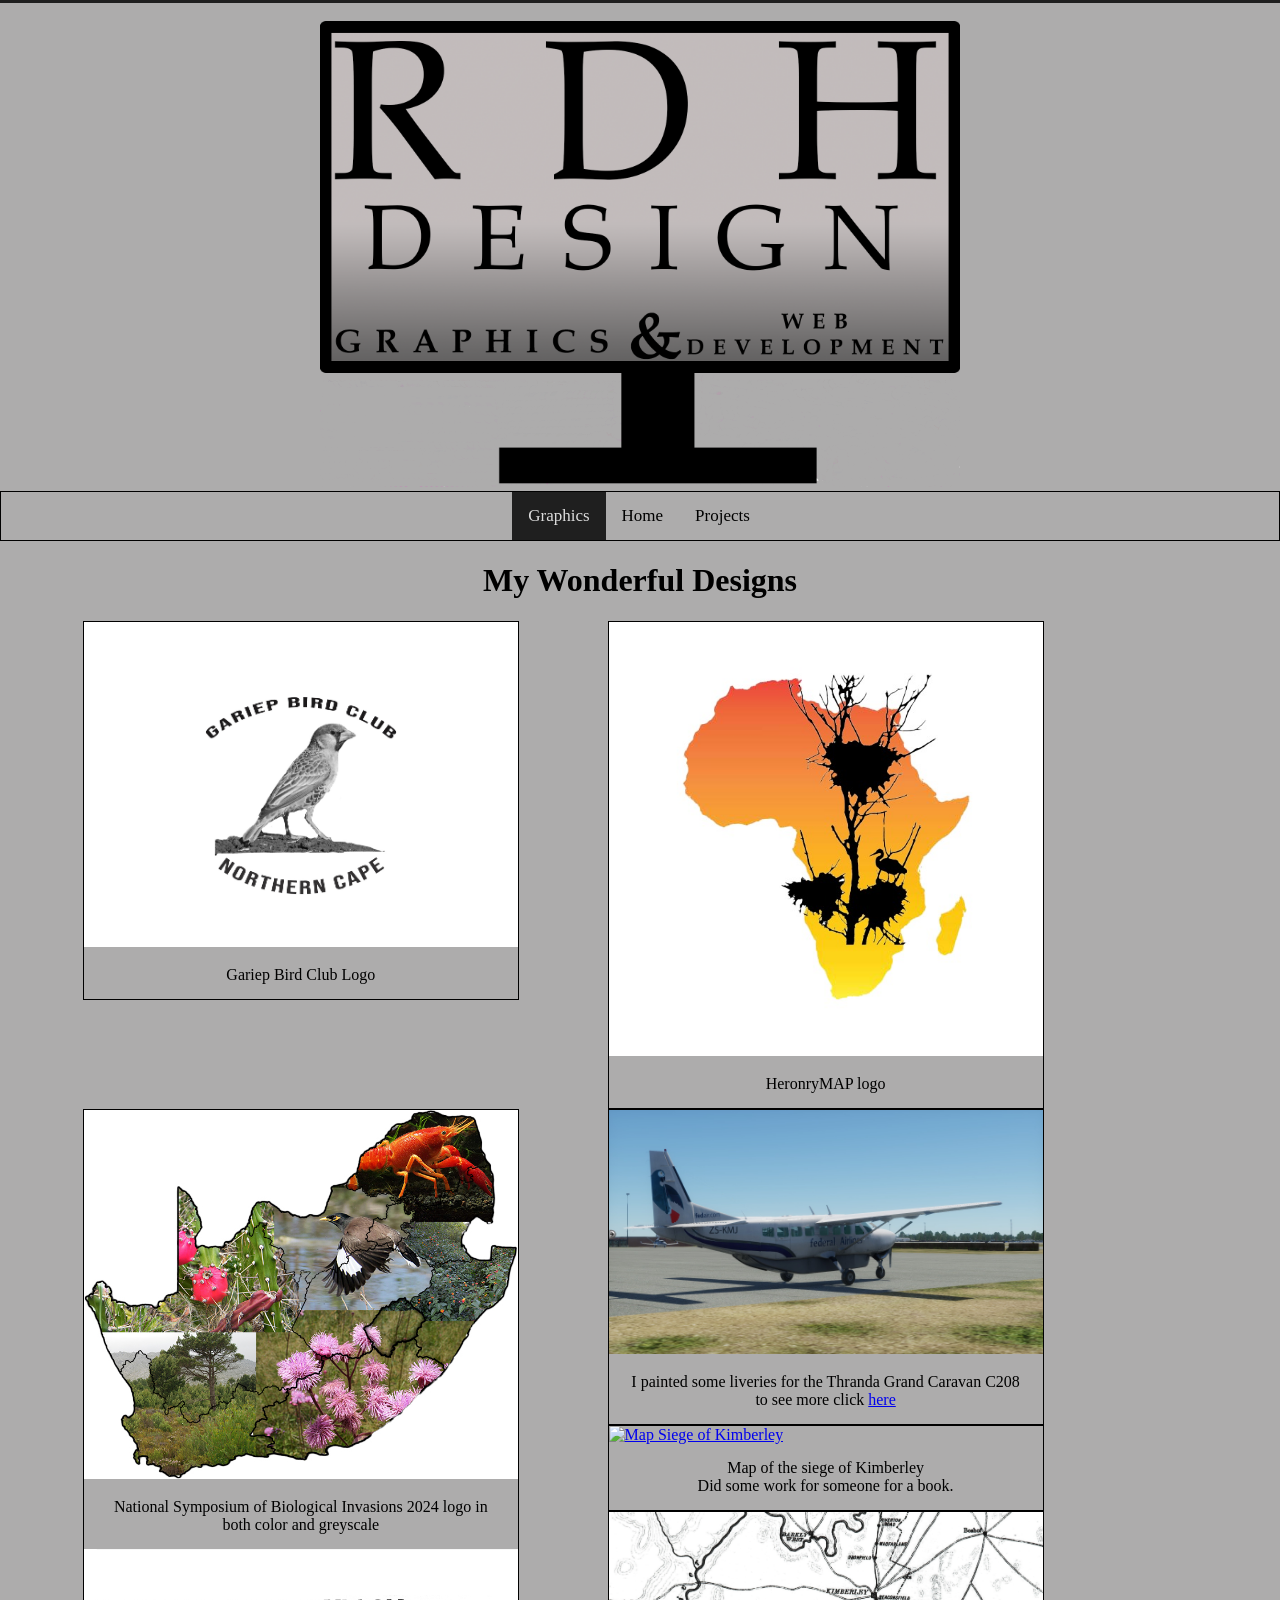
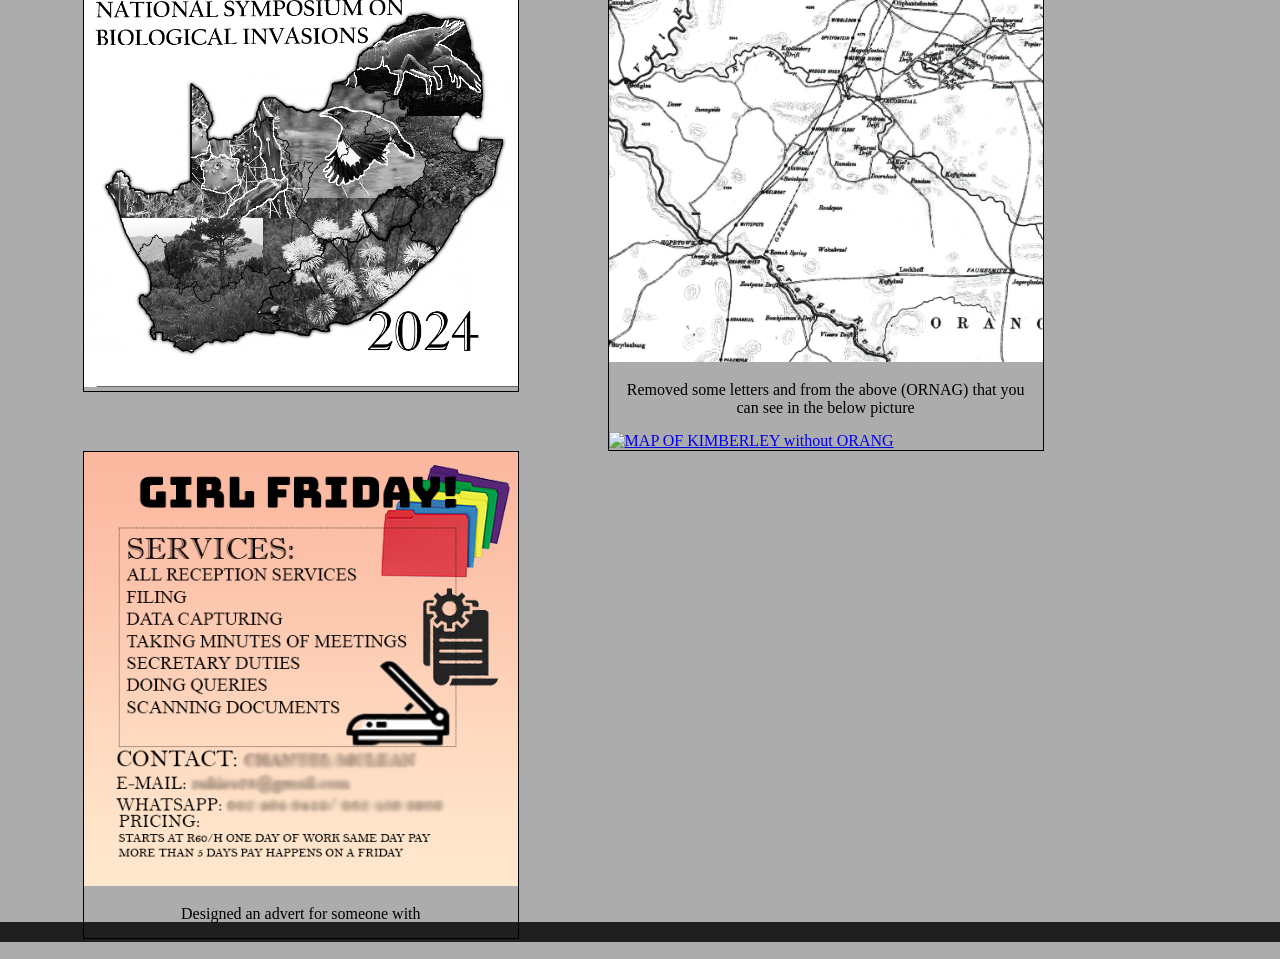
==== graphics.html @ bb65f158 "Add files via upload" ====
<!DOCTYPE html>
<html lang="eng">
    <head> <meta charset="utf-8">
        <meta name="viewport", content="initial-scale=1.0">
        <title>RDH Design</title>
        <link rel="icon" type="image/x-icon" href="Logo.png">
        <link rel="stylesheet" href="graphics.css">
        <meta name="description" content="">
   <meta name="keyword" content="">
      <script src="https://kit.fontawesome.com/8adb1a4efd.js" crossorigin="anonymous"></script>
</head>

<body>
    <div class="get-in-touch">
 <div class="facebook">
  <a href="https://www.facebook.com/profile.php?id=61575630000164" target="_blank"><i class="fa fa-facebook"></i></a>
 </div><!--facebook-->

 <div class="insta">
  <a href="https://www.instagram.com/rdh.design01/" target="_blank">
    <i class="fa fa-instagram">
</i>
</a>
 </div><!--insta-->

    </div>

    <br>

<a href="index.html">
  <img src="Logo.png" class="logo">
</a>
 
 
<div class="topnav" id="myTopnav">

  <a href="index.html" class="active1">Graphics</a>
  

<a href="index.html">Home</a>

<div class="dropdown">
  <button class="dropbtn"> Projects</button>
  <!--dropdown-content-->
 <div class="dropdown-content">
  <a href="graphics.html" class="active">Graphics</a>
  <a href="websites.html">Websites</a>
 </div>
   </div>

    <a href="javascript:void(0);" class="icon" onclick="myFunction()">
      <i class="fa fa-bars">
   </i>
    </a>
    <!--Change Background Color-->
  </div>
  <!--navbar--></div>


<h1>My Wonderful Designs</h1>
  </div>
<!--Portfolio Gallery Logo-->

<div class="responsive">
  <div class="gallery">
    <a target="_blank" href="/Designs/Bird Club Logo 11 (1).jpg">
      <img src="/Designs/Bird Club Logo 11 (1).jpg" alt="Gariep Bird Club Logo" width="600" height="400">
    </a>
    <div class="desc">Gariep Bird Club Logo</div>
  </div>
</div>


<div class="responsive">
  <div class="gallery">
    <a target="_blank" href="/Designs/HeronMapLogo.jpg">
      <img src="/Designs/HeronMapLogo.jpg" alt="HeronMapLogo" width="600" height="400">
    </a>
    <div class="desc">HeronryMAP logo</div>
  </div>
</div>

<div class="responsive">
  <div class="gallery">
    <a target="_blank" href="/Designs/Sympsium Logo.jpg">
      <img src="/Designs/Sympsium Logo.jpg" alt="National Symposium of Biological Invasions 2024" width="600" height="400">
    </a>
    <div class="desc">National Symposium of Biological Invasions 2024 logo in both color and greyscale</div>
     <a target="_blank" href="/Designs/Logo 8 Greyscale with white outline.jpg">
      <img src="/Designs/Logo 8 Greyscale with white outline.jpg" alt="National Symposium of Biological Invasions 2024" width="600" height="400">
  </div>
</div>

<div class="responsive">
  <div class="gallery">
    <a target="_blank" href="/Designs/20250102143404_1.jpg">
      <img src="/Designs/20250102143404_1.jpg" alt="Liveries for the Thranda Grand Caravan" width="600" height="400">
    </a>
    <div class="desc">I painted some liveries for the Thranda Grand Caravan C208 to see more click <a href="https://forums.x-plane.org/profile/991401-v2_rem/">here </a>
    </div>
  </div>
</div>  

<div class="responsive">
  <div class="gallery">
    <a target="_blank" href="/Designs/Map Siege of Kimberley copy.jpg">
      <img src="/Designs/Map Siege of Kimberley copy.jpg" alt="Map Siege of Kimberley" width="600" height="400">
    </a>
    <div class="desc">
      Map of the siege of Kimberley
      <br>
      Did some work for someone for a book.
    </div>
  </div>
</div> 

<div class="responsive">
  <div class="gallery">
    <a target="_blank" href="/Designs/IMAGE 22.jpg">
      <img src="/Designs/IMAGE 22.jpg" alt="MAP OF KIMBERLEY" width="600" height="400">
    </a>
    <div class="desc">Removed some letters and from the above (ORNAG) that you can see in the below picture</div>
      <a target="_blank" href="/Designs/IMAGE 22 (2).jpg">
      <img src="/Designs/IMAGE 22 (2).jpg" alt="MAP OF KIMBERLEY without ORANG" width="600" height="400">
  </div>
</div>  

<div class="responsive">
  <div class="gallery">
    <a target="_blank" href="/Designs/Orange Gradient.jpg">
      <img src="/Designs/Orange Gradient.jpg" alt="Advert" width="600" height="400">
    </a>
    <div class="desc">Designed an advert for someone with</div>
  </div>
</div>  

<div class="clearfix"></div>

<div class="botnav">
    <div class="get-in-touch">
 <div class="facebook">
  <a href="https://www.facebook.com/profile.php?id=61575630000164" target="_blank"><i class="fa fa-facebook"></i></a>
 </div><!--facebook-->

 <div class="insta">
  <a href="https://www.instagram.com/rdh.design01/" target="_blank">
    <i class="fa fa-instagram">
</i>
</a>

 </div><!--insta-->

    </div>
</div>

<script>
      function myFunction() {
        var x = document.getElementById("myTopnav");
        if (x.className === "topnav") {
          x.className += " responsive";
        } else {
          x.className = "topnav";
        }
      }
    </script>

 </body>
</html>
---- graphics.css ----
@media (min-width: 320px) and (max-width: 1980px) {
  body {
    margin: 0;
    background-color: #adacac;
  }

    .get-in-touch {
      background-color: #1f1f1f;
  height: 20px;
  text-align: center;
}

.fa-bars {
  color: #ddd;
}
.facebook {
  margin-left: -15%;
}

.insta {
  margin-top: -5.5%;
  margin-left: 5%;
}

.facebook a {
  color: #0077b5;
 }

 .insta a {
  color: #e1306c;
 }

  .logo {
    width: 50%;
    background-color: transparent;
  }

  .topnav {
    overflow: hidden;
    border: solid black 1px;
  }

  .topnav a {
    float: left;
    display: block;
    color: #000000;
    text-align: center;
    padding: 14px 16px;
    text-decoration: none;
    font-size: 17px;
  }

  .topnav a:hover {
    background-color: #1f1f1f;
    color: black;
  }

  .topnav a.active,
  .topnav a.active1 {
    background-color: #1f1f1f;
    color: #ddd;
  }

  .topnav .icon {
    display: none;
  }

  .dropdown {
    float: left;
    overflow: hidden;
  }

  .dropdown .dropbtn {
    font-size: 17px;
    border: none;
    outline: none;
    color: rgb(0, 0, 0);
    padding: 14px 16px;
    background-color: inherit;
    font-family: inherit;
    margin: 0;
  }

  .dropdown-content {
    background-color: #555;
    position: absolute;
    display: none;
    border: solid black 1px;
    box-shadow: 0px 8px 16px 0px rgba(0, 0, 0, 0.2);
    margin-left: 2%;
    z-index: 1;
  }

  .dropdown-content a {
    float: none;
    color: black;
    padding: 12px 16px;
    text-decoration: none;
    display: block;
    text-align: left;
  }

  .dropdown:hover .dropbtn {
    background-color: #1f1f1f;
    color: #ddd;
  }


  .dropdown-content a:hover {
    background-color: #ddd;
    color: black;
  }

  .dropdown:hover .dropdown-content {
    display: block;
  }

  *,
  *:before,
  *:after {
    box-sizing: inherit;
  }

  .column {
    float: left;
    width: 33.3%;
    margin-bottom: 16px;
    padding: 0 8px;
  }

  .profilepic {
    border-top-left-radius: 100px;
    border-top-right-radius: 100px;
  }

  .card {
    border-top-left-radius: 100px;
    border-top-right-radius: 100px;
    border-bottom-left-radius: 10px;
    border-bottom-right-radius: 10px;
    box-shadow: 0 4px 8px 0 rgba(0, 0, 0, 0.2);
    margin: 8px;
    width: 220px;
    border: white 1px solid;
    box-shadow: 0 4px 8px 0 rgba(0, 0, 0, 0.2);
    margin: auto;
    text-align: center;
    font-family: arial;
  }


  h1{
    text-align: center;
  }

div.gallery {
  border: 1px solid #000000;
}

div.gallery:hover {
  border: 1px solid #777;
}

div.gallery img {
  width: 100%;
  height: auto;
}

div.desc {
  padding: 15px;
  text-align: center;
}

* {
  box-sizing: border-box;
}

.responsive {
  padding: 0 6px;
  float: left;
  width: 24.99999%;
}

  .fa-linkedin {
    font-size: xx-large;
    color: #0077b5;
    padding: 12px 20px;
    border: none;
    border-radius: 4px;
    cursor: pointer;
    display: block;
    /* Make the button a block element */
    margin: auto;
    /* Center the button */
  }

.fa-whatsapp {
    font-size: xx-large;
    color: #04AA6D;
    padding: 12px 20px;
    border: none;
    border-radius: 4px;
    cursor: pointer;
    display: block;
    /* Make the button a block element */
    margin: auto;
    /* Center the button */
  }

  .fa-envelope {
    font-size: xx-large;
    color: #000000;
    padding: 12px 20px;
    border: none;
    border-radius: 4px;
    cursor: pointer;
    display: block;
    margin: auto;
    /* Center the button */
  }

  .fa-html5 {
        font-size: xx-large;
    color: orangered;
    padding: 12px 20px;
    border: none;
    border-radius: 4px;
    cursor: pointer;
    display: block;
    margin: auto;
  }

  .fa-css {
        font-size: xx-large;
    color: darkslateblue;
    padding: 12px 20px;
    border: none;
    border-radius: 4px;
    cursor: pointer;
    display: block;
    margin: auto;
  }
}

/* START OF RWD */
@media (min-width: 320px) {
  .logo {
    margin-left: 25%;
  }
}

@media (min-width: 360px) {
  .insta {
    margin-top: -4.5%;
  }
}

@media (min-width: 375px) {
}

@media (min-width: 390px) {
  }

@media (min-width: 412px) {
  .insta {
    margin-top: -4%;
  }
}

@media only screen and (max-width: 700px) {
  .responsive {
    width: 49.99999%;
    margin: 6px 0;
  }
}

@media only screen and (max-width: 500px) {
  .responsive {
    width: 100%;
  }
}

@media screen and (max-width: 600px) {

  .topnav a:not(:first-child),
  .dropdown .dropbtn {
    display: none;
  }

  .topnav a.icon {
    float: right;
    display: block;
  }
}

@media screen and (max-width: 600px) {
  .topnav.responsive {
    position: relative;
  }

  .topnav.responsive .icon {
    position: absolute;
    right: 0;
    top: 0;
  }

  .topnav.responsive a {
    float: none;
    display: block;
    text-align: left;
  }

  .topnav.responsive .dropdown {
    float: none;
  }

  .topnav.responsive .dropdown-content {
    position: relative;
  }

  .topnav.responsive .dropdown .dropbtn {
    display: block;
    width: 100%;
    text-align: left;
  }
}

@media screen and (max-width: 650px) {
  .column {
    width: 100%;
    display: block;
  }
}

@media (min-width: 768px) {
 .topnav a {
  float: left;
 }

 .active1 {
  margin-left: 40%;
 }

  .responsive {
    width: 43%;
    margin-left: 6%;
  }

 .facebook {
  margin-left: -1%;
 }
 
 .insta {
  margin-top: -2.2%;
 }
}

@media (min-width: 820px) {
  .responsive {
    width: 35%;
  }
}

@media (min-width: 1280px) {
.insta {
  margin-top: -1.3%;
}
}

@media (min-width: 1366px) {

.insta {
  margin-top: -1.1%;
}
}

@media (min-width: 1440px) {

.insta {
  margin-top: -1%;
}
}

@media (min-width: 1920px) {
.logo {
  width: 30%;
  margin-left: 35%;
}

.active1 {
  margin-left: 43%;
}

.responsive {
  width: 22%;
  margin-left: 2%;
}

.facebook {
  margin-left: 2%;
}
.insta {
  margin-top: -0.9%;
}
}


.clearfix:after {
  content: "";
  display: table;
  clear: both;
}
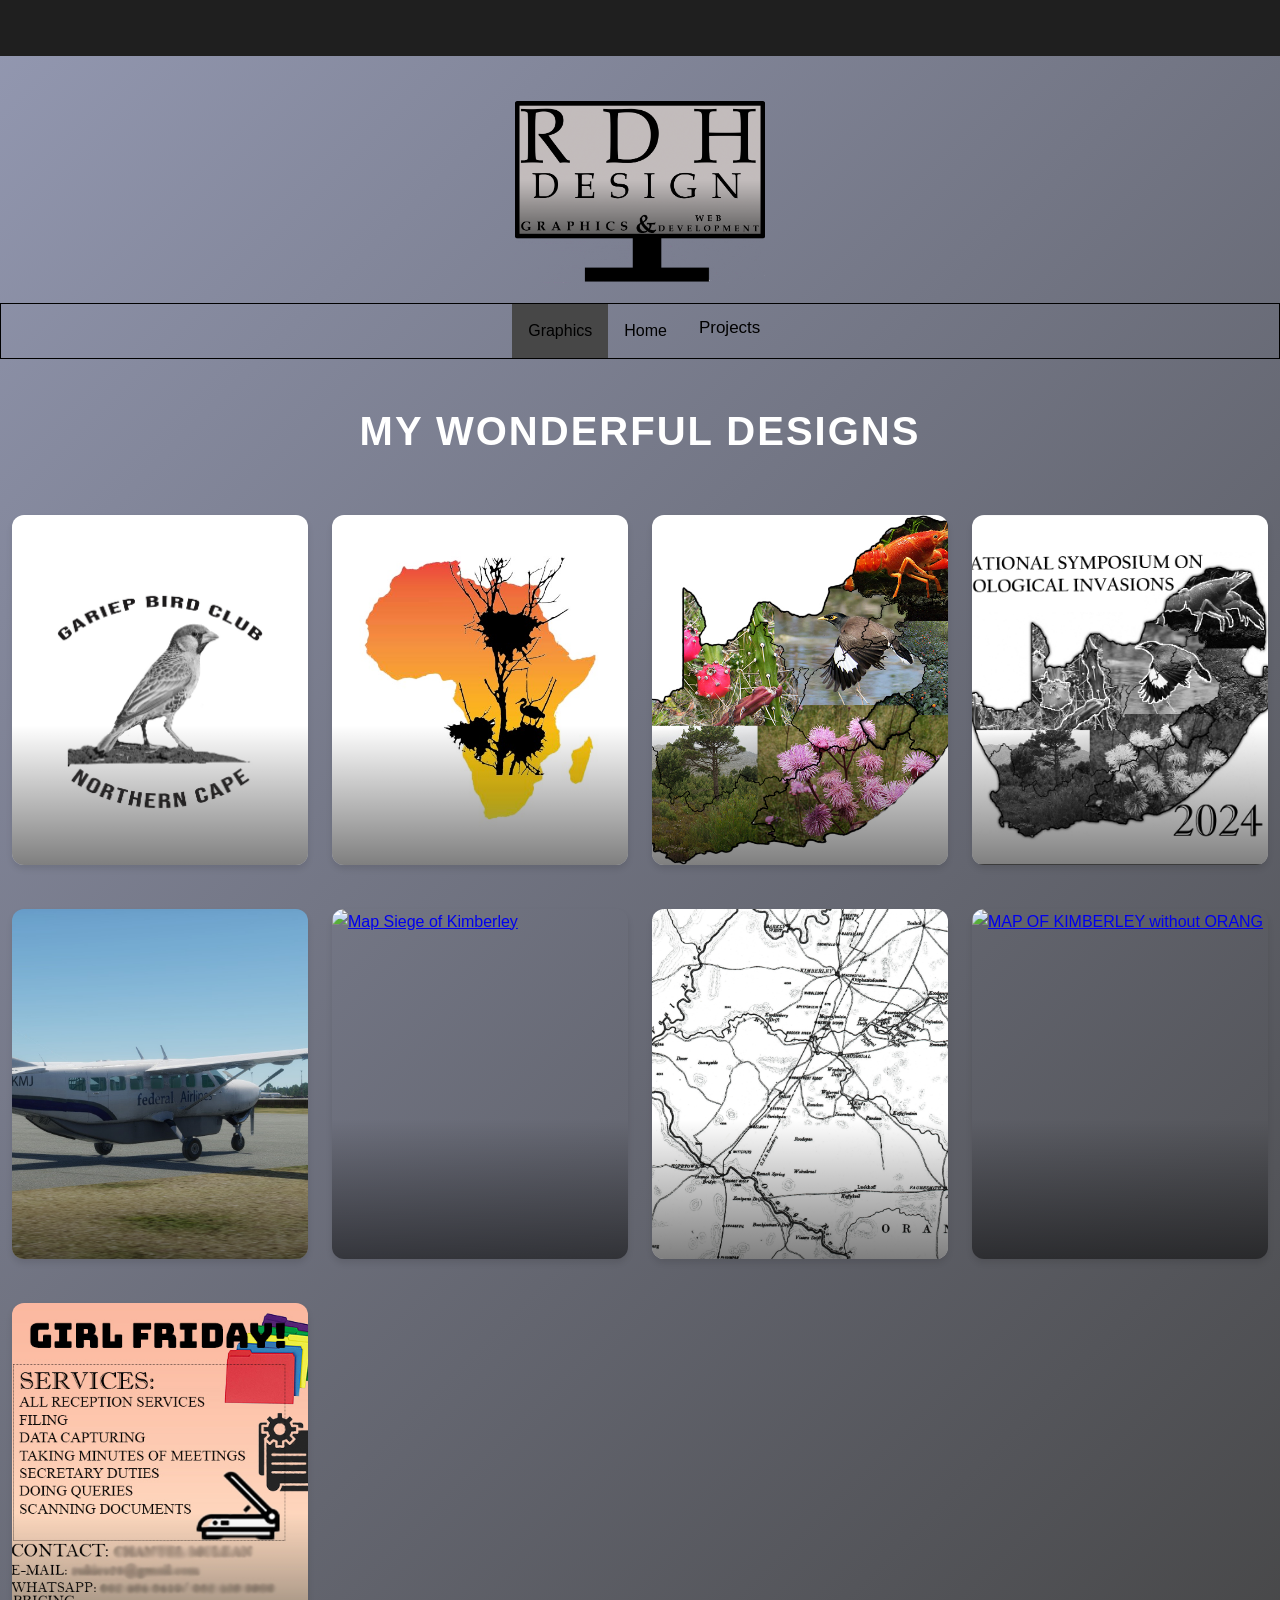
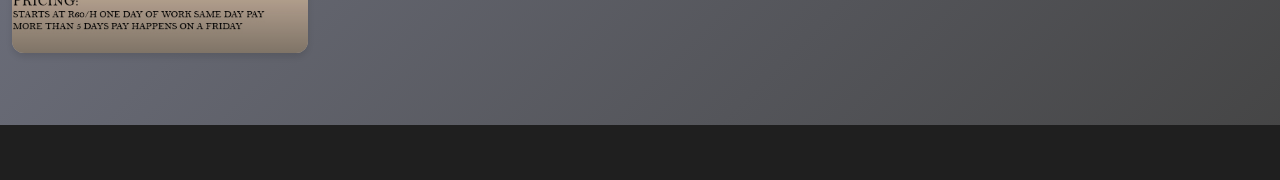
==== commit 64c5303b: "Add files via upload" ====
--- a/graphics.html
+++ b/graphics.html
@@ -1,168 +1,214 @@
 <!DOCTYPE html>
 <html lang="eng">
-    <head> <meta charset="utf-8">
-        <meta name="viewport", content="initial-scale=1.0">
-        <title>RDH Design</title>
-        <link rel="icon" type="image/x-icon" href="Logo.png">
-        <link rel="stylesheet" href="graphics.css">
-        <meta name="description" content="">
-   <meta name="keyword" content="">
-      <script src="https://kit.fontawesome.com/8adb1a4efd.js" crossorigin="anonymous"></script>
+
+<head>
+  <meta charset="utf-8">
+  <meta name="viewport" , content="initial-scale=1.0">
+  <title>RDH Design</title>
+  <link rel="icon" type="image/x-icon" href="Logo.png">
+  <link rel="stylesheet" href="graphics.css">
+  <meta name="description" content="">
+  <meta name="keyword" content="">
+  <script src="https://kit.fontawesome.com/8adb1a4efd.js" crossorigin="anonymous"></script>
 </head>
 
 <body>
-    <div class="get-in-touch">
- <div class="facebook">
-  <a href="https://www.facebook.com/profile.php?id=61575630000164" target="_blank"><i class="fa fa-facebook"></i></a>
- </div><!--facebook-->
-
- <div class="insta">
-  <a href="https://www.instagram.com/rdh.design01/" target="_blank">
-    <i class="fa fa-instagram">
-</i>
-</a>
- </div><!--insta-->
-
-    </div>
-
-    <br>
-
-<a href="index.html">
-  <img src="Logo.png" class="logo">
-</a>
- 
- 
-<div class="topnav" id="myTopnav">
-
-  <a href="index.html" class="active1">Graphics</a>
-  
-
-<a href="index.html">Home</a>
-
-<div class="dropdown">
-  <button class="dropbtn"> Projects</button>
-  <!--dropdown-content-->
- <div class="dropdown-content">
-  <a href="graphics.html" class="active">Graphics</a>
-  <a href="websites.html">Websites</a>
- </div>
-   </div>
+  <div class="get-in-touch">
+    <div class="facebook">
+      <a href="https://www.facebook.com/profile.php?id=61575630000164" target="_blank"><i
+          class="fa fa-facebook"></i></a>
+    </div><!--facebook-->
+
+    <div class="insta">
+      <a href="https://www.instagram.com/rdh.design01/" target="_blank">
+        <i class="fa fa-instagram">
+        </i>
+      </a>
+    </div><!--insta-->
+
+  </div>
+
+  <br>
+
+  <a href="index.html">
+    <img src="Logo.png" class="logo">
+  </a>
+
+
+  <div class="topnav" id="myTopnav">
+
+    <a href="index.html" class="active1">Graphics</a>
+
+
+    <a href="index.html">Home</a>
+
+    <div class="dropdown">
+      <button class="dropbtn"> Projects</button>
+      <!--dropdown-content-->
+      <div class="dropdown-content">
+        <a href="graphics.html" class="active">Graphics</a>
+        <a href="websites.html">Websites</a>
+      </div>
+    </div>
 
     <a href="javascript:void(0);" class="icon" onclick="myFunction()">
       <i class="fa fa-bars">
-   </i>
+      </i>
     </a>
     <!--Change Background Color-->
   </div>
   <!--navbar--></div>
 
 
-<h1>My Wonderful Designs</h1>
-  </div>
-<!--Portfolio Gallery Logo-->
-
-<div class="responsive">
-  <div class="gallery">
-    <a target="_blank" href="/Designs/Bird Club Logo 11 (1).jpg">
-      <img src="/Designs/Bird Club Logo 11 (1).jpg" alt="Gariep Bird Club Logo" width="600" height="400">
-    </a>
-    <div class="desc">Gariep Bird Club Logo</div>
-  </div>
-</div>
-
-
-<div class="responsive">
-  <div class="gallery">
-    <a target="_blank" href="/Designs/HeronMapLogo.jpg">
-      <img src="/Designs/HeronMapLogo.jpg" alt="HeronMapLogo" width="600" height="400">
-    </a>
-    <div class="desc">HeronryMAP logo</div>
-  </div>
-</div>
-
-<div class="responsive">
-  <div class="gallery">
-    <a target="_blank" href="/Designs/Sympsium Logo.jpg">
-      <img src="/Designs/Sympsium Logo.jpg" alt="National Symposium of Biological Invasions 2024" width="600" height="400">
-    </a>
-    <div class="desc">National Symposium of Biological Invasions 2024 logo in both color and greyscale</div>
-     <a target="_blank" href="/Designs/Logo 8 Greyscale with white outline.jpg">
-      <img src="/Designs/Logo 8 Greyscale with white outline.jpg" alt="National Symposium of Biological Invasions 2024" width="600" height="400">
-  </div>
-</div>
-
-<div class="responsive">
-  <div class="gallery">
-    <a target="_blank" href="/Designs/20250102143404_1.jpg">
-      <img src="/Designs/20250102143404_1.jpg" alt="Liveries for the Thranda Grand Caravan" width="600" height="400">
-    </a>
-    <div class="desc">I painted some liveries for the Thranda Grand Caravan C208 to see more click <a href="https://forums.x-plane.org/profile/991401-v2_rem/">here </a>
-    </div>
-  </div>
-</div>  
-
-<div class="responsive">
-  <div class="gallery">
-    <a target="_blank" href="/Designs/Map Siege of Kimberley copy.jpg">
-      <img src="/Designs/Map Siege of Kimberley copy.jpg" alt="Map Siege of Kimberley" width="600" height="400">
-    </a>
-    <div class="desc">
-      Map of the siege of Kimberley
-      <br>
-      Did some work for someone for a book.
-    </div>
-  </div>
-</div> 
-
-<div class="responsive">
-  <div class="gallery">
-    <a target="_blank" href="/Designs/IMAGE 22.jpg">
-      <img src="/Designs/IMAGE 22.jpg" alt="MAP OF KIMBERLEY" width="600" height="400">
-    </a>
-    <div class="desc">Removed some letters and from the above (ORNAG) that you can see in the below picture</div>
+  <h1>My Wonderful Designs</h1>
+  </div>
+  <!--Portfolio Gallery Logo-->
+
+  <div class="gallery-item">
+    <div class="gallery">
+      <a target="_blank" href="/Designs/Bird Club Logo 11 (1).jpg">
+        <img src="/Designs/Bird Club Logo 11 (1).jpg" alt="Gariep Bird Club Logo" width="600" height="400">
+      </a>
+      <div class="desc">Gariep Bird Club Logo</div>
+    </div>
+  </div>
+
+
+  <div class="gallery-item">
+    <div class="gallery">
+      <a target="_blank" href="/Designs/HeronMapLogo.jpg">
+        <img src="/Designs/HeronMapLogo.jpg" alt="HeronMapLogo" width="600" height="400">
+      </a>
+      <div class="desc">HeronryMAP logo</div>
+    </div>
+  </div>
+
+  <div class="gallery-item">
+    <div class="gallery">
+      <a target="_blank" href="/Designs/Sympsium Logo.jpg">
+        <img src="/Designs/Sympsium Logo.jpg" alt="National Symposium of Biological Invasions 2024" width="600"
+          height="400">
+      </a>
+      <div class="desc">National Symposium of Biological Invasions 2024 logo (color version)</div>
+    </div>
+  </div>
+
+  <div class="gallery-item">
+    <div class="gallery">
+      <a target="_blank" href="/Designs/Logo 8 Greyscale with white outline.jpg">
+        <img src="/Designs/Logo 8 Greyscale with white outline.jpg"
+          alt="National Symposium of Biological Invasions 2024 Greyscale" width="600" height="400">
+      </a>
+      <div class="desc">National Symposium of Biological Invasions 2024 logo (greyscale version)</div>
+    </div>
+  </div>
+
+  <div class="gallery-item">
+    <div class="gallery">
+      <a target="_blank" href="/Designs/20250102143404_1.jpg">
+        <img src="/Designs/20250102143404_1.jpg" alt="Liveries for the Thranda Grand Caravan" width="600" height="400">
+      </a>
+      <div class="desc">I painted some liveries for the Thranda Grand Caravan C208 to see more click
+        <a href="https://forums.x-plane.org/profile/991401-v2_rem/">here</a>
+      </div>
+    </div>
+  </div>
+
+  <div class="gallery-item">
+    <div class="gallery">
+      <a target="_blank" href="/Designs/Map Siege of Kimberley copy.jpg">
+        <img src="/Designs/Map Siege of Kimberley copy.jpg" alt="Map Siege of Kimberley" width="600" height="400">
+      </a>
+      <div class="desc">
+        Map of the siege of Kimberley
+        <br>
+        Did some work for someone for a book.
+      </div>
+    </div>
+  </div>
+
+  <div class="gallery-item">
+    <div class="gallery">
+      <a target="_blank" href="/Designs/IMAGE 22.jpg">
+        <img src="/Designs/IMAGE 22.jpg" alt="MAP OF KIMBERLEY" width="600" height="400">
+      </a>
+      <div class="desc">Map of Kimberley with original text (ORANG visible)</div>
+    </div>
+  </div>
+
+  <div class="gallery-item">
+    <div class="gallery">
       <a target="_blank" href="/Designs/IMAGE 22 (2).jpg">
-      <img src="/Designs/IMAGE 22 (2).jpg" alt="MAP OF KIMBERLEY without ORANG" width="600" height="400">
-  </div>
-</div>  
-
-<div class="responsive">
-  <div class="gallery">
-    <a target="_blank" href="/Designs/Orange Gradient.jpg">
-      <img src="/Designs/Orange Gradient.jpg" alt="Advert" width="600" height="400">
-    </a>
-    <div class="desc">Designed an advert for someone with</div>
-  </div>
-</div>  
-
-<div class="clearfix"></div>
-
-<div class="botnav">
+        <img src="/Designs/IMAGE 22 (2).jpg" alt="MAP OF KIMBERLEY without ORANG" width="600" height="400">
+      </a>
+      <div class="desc">Map of Kimberley with ORANG letters removed</div>
+    </div>
+  </div>
+
+  <div class="gallery-item">
+    <div class="gallery">
+      <a target="_blank" href="/Designs/Orange Gradient.jpg">
+        <img src="/Designs/Orange Gradient.jpg" alt="Advert" width="600" height="400">
+      </a>
+      <div class="desc">Designed an advert for someone with</div>
+    </div>
+  </div>
+
+  <button onclick="topFunction()" id="myBtn" title="Go to top"><i class="fa-solid fa-arrow-up"></i></button>
+
+  <div class="clearfix"></div>
+
+  <div class="botnav">
     <div class="get-in-touch">
- <div class="facebook">
-  <a href="https://www.facebook.com/profile.php?id=61575630000164" target="_blank"><i class="fa fa-facebook"></i></a>
- </div><!--facebook-->
-
- <div class="insta">
-  <a href="https://www.instagram.com/rdh.design01/" target="_blank">
-    <i class="fa fa-instagram">
-</i>
-</a>
-
- </div><!--insta-->
-
-    </div>
-</div>
-
-<script>
-      function myFunction() {
-        var x = document.getElementById("myTopnav");
-        if (x.className === "topnav") {
-          x.className += " responsive";
-        } else {
-          x.className = "topnav";
-        }
+      <div class="facebook">
+        <a href="https://www.facebook.com/profile.php?id=61575630000164" target="_blank"><i
+            class="fa fa-facebook"></i></a>
+      </div><!--facebook-->
+
+      <div class="insta">
+        <a href="https://www.instagram.com/rdh.design01/" target="_blank">
+          <i class="fa fa-instagram">
+          </i>
+        </a>
+
+      </div><!--insta-->
+
+    </div>
+  </div>
+
+  <script>
+    function myFunction() {
+      var x = document.getElementById("myTopnav");
+      if (x.className === "topnav") {
+        x.className += " responsive";
+      } else {
+        x.className = "topnav";
       }
-    </script>
-
- </body>
+    }
+  </script>
+
+  <script>
+    // Get the button:
+    let mybutton = document.getElementById("myBtn");
+
+    // When the user scrolls down 20px from the top of the document, show the button
+    window.onscroll = function () { scrollFunction() };
+
+    function scrollFunction() {
+      if (document.body.scrollTop > 450 || document.documentElement.scrollTop > 450) {
+        mybutton.style.display = "block";
+      } else {
+        mybutton.style.display = "none";
+      }
+    }
+
+    // When the user clicks on the button, scroll to the top of the document
+    function topFunction() {
+      document.body.scrollTop = 0; // For Safari
+      document.documentElement.scrollTop = 0; // For Chrome, Firefox, IE and Opera
+    }
+
+  </script>
+</body>
+
 </html>
--- a/graphics.css
+++ b/graphics.css
@@ -1,68 +1,91 @@
 @media (min-width: 320px) and (max-width: 1980px) {
   body {
     margin: 0;
-    background-color: #adacac;
-  }
-
-    .get-in-touch {
-      background-color: #1f1f1f;
-  height: 20px;
-  text-align: center;
-}
-
-.fa-bars {
-  color: #ddd;
-}
-.facebook {
-  margin-left: -15%;
-}
-
-.insta {
-  margin-top: -5.5%;
-  margin-left: 5%;
-}
-
-.facebook a {
-  color: #0077b5;
- }
-
- .insta a {
-  color: #e1306c;
- }
+    background: linear-gradient(135deg, #9398b1 0%, #444444 100%);
+    font-family: "Segoe UI", Tahoma, Geneva, Verdana, sans-serif;
+    line-height: 1.6;
+  }
+
+  .get-in-touch {
+    background-color: #1f1f1f;
+    padding: 15px 0;
+    text-align: center;
+    display: flex;
+    justify-content: center;
+    align-items: center;
+    gap: 30px;
+  }
+
+  .fa-bars {
+    color: #ddd;
+  }
+
+  .facebook,
+  .insta {
+    display: inline-block;
+    margin: 0;
+  }
+
+  .facebook a {
+    color: #0077b5;
+  }
+
+  .insta a {
+    color: #e1306c;
+  }
+
+  .facebook a,
+  .insta a {
+    font-size: 1.5em;
+    transition: transform 0.3s ease, color 0.3s ease;
+    display: inline-block;
+  }
+
+  .facebook a:hover,
+  .insta a:hover {
+    transform: scale(1.2);
+    opacity: 0.8;
+  }
 
   .logo {
-    width: 50%;
-    background-color: transparent;
-  }
-
+       background-color: transparent;
+    display: block;
+    margin: 20px auto;
+    width: 200px;
+  }
+
+  .topnav .icon {
+    display: none;
+  }
+
+  /* Existing styles */
+  /* Navbar container */
   .topnav {
+    background-color: #87868600;
     overflow: hidden;
     border: solid black 1px;
   }
 
+  /* Links inside the navbar */
   .topnav a {
     float: left;
-    display: block;
-    color: #000000;
+    font-size: 16px;
+    color: rgb(0, 0, 0);
     text-align: center;
     padding: 14px 16px;
     text-decoration: none;
-    font-size: 17px;
-  }
-
-  .topnav a:hover {
-    background-color: #1f1f1f;
-    color: black;
+  }
+
+  /* Add a red background color to navbar links on hover */
+  .topnav a:hover,
+  .dropdown:hover .dropbtn {
+    background-color: #474747;
   }
 
   .topnav a.active,
   .topnav a.active1 {
-    background-color: #1f1f1f;
-    color: #ddd;
-  }
-
-  .topnav .icon {
-    display: none;
+    background-color: #474747;
+    color: black;
   }
 
   .dropdown {
@@ -82,12 +105,12 @@
   }
 
   .dropdown-content {
+    min-width: 160px;
     background-color: #555;
     position: absolute;
     display: none;
     border: solid black 1px;
     box-shadow: 0px 8px 16px 0px rgba(0, 0, 0, 0.2);
-    margin-left: 2%;
     z-index: 1;
   }
 
@@ -105,7 +128,6 @@
     color: #ddd;
   }
 
-
   .dropdown-content a:hover {
     background-color: #ddd;
     color: black;
@@ -121,65 +143,136 @@
     box-sizing: inherit;
   }
 
-  .column {
+  h1 {
+    text-align: center;
+    color: #ffffff;
+    font-size: 2.5em;
+    margin: 40px 0;
+    font-weight: 700;
+    text-transform: uppercase;
+    letter-spacing: 2px;
+    animation: fadeIn 0.8s ease-out;
+  }
+
+  @keyframes fadeIn {
+    from {
+      opacity: 0;
+      transform: translateY(-20px);
+    }
+    to {
+      opacity: 1;
+      transform: translateY(0);
+    }
+  }
+
+  div.gallery::before {
+    content: "";
+    position: absolute;
+    top: 0;
+    left: 0;
+    right: 0;
+    bottom: 0;
+    background: linear-gradient(to bottom, transparent 60%, rgba(0, 0, 0, 0.5));
+    z-index: 1;
+    pointer-events: none;
+    opacity: 1;
+    transition: opacity 0.5s ease;
+  }
+
+  div.gallery:hover::before {
+    opacity: 0.3;
+  }
+
+  div.gallery > a {
+    position: relative;
+    display: block;
+    height: 100%;
+  }
+
+  div.gallery {
+    position: relative;
+    border-radius: 12px;
+    overflow: hidden;
+    box-shadow: 0 4px 6px rgba(0, 0, 0, 0.1);
+    transition: all 0.5s cubic-bezier(0.4, 0, 0.2, 1);
+    height: 350px;
+    cursor: pointer;
+    animation: fadeInUp 0.6s ease-out forwards;
+    opacity: 0;
+  }
+
+  div.gallery:hover {
+    box-shadow: 0 12px 24px rgba(0, 0, 0, 0.3);
+    transform: translateY(-8px) scale(1.02);
+  }
+
+  div.gallery img {
+    width: 100%;
+    height: 100%;
+    object-fit: cover;
+    transition: all 0.7s cubic-bezier(0.4, 0, 0.2, 1);
+    display: block;
+  }
+
+  div.gallery:hover img {
+    transform: scale(1.15);
+    filter: brightness(0.7);
+  }
+
+  div.desc {
+    position: absolute;
+    bottom: 0;
+    left: 0;
+    right: 0;
+    padding: 20px;
+    text-align: center;
+    background: linear-gradient(
+      to top,
+      rgba(0, 0, 0, 0.95),
+      rgba(0, 0, 0, 0.8),
+      transparent
+    );
+    color: #fff;
+    font-size: 14px;
+    line-height: 1.6;
+    transform: translateY(100%);
+    transition: transform 0.6s cubic-bezier(0.34, 1.56, 0.64, 1);
+    display: block;
+    min-height: 120px;
+    opacity: 0;
+    padding-top: 40px;
+  }
+
+  div.gallery:hover div.desc {
+    transform: translateY(0);
+    opacity: 1;
+  }
+
+  div.desc a {
+    color: #fff;
+    text-decoration: underline;
+    transition: all 0.3s ease;
+    font-weight: 600;
+    position: relative;
+  }
+
+  div.desc a:hover {
+    color: #fff;
+    text-shadow: 0 0 10px rgba(255, 255, 255, 0.8);
+    transform: translateY(-2px);
+    display: inline-block;
+  }
+
+  * {
+    box-sizing: border-box;
+  }
+
+  .gallery-item {
+    padding: 12px;
     float: left;
-    width: 33.3%;
-    margin-bottom: 16px;
-    padding: 0 8px;
-  }
-
-  .profilepic {
-    border-top-left-radius: 100px;
-    border-top-right-radius: 100px;
-  }
-
-  .card {
-    border-top-left-radius: 100px;
-    border-top-right-radius: 100px;
-    border-bottom-left-radius: 10px;
-    border-bottom-right-radius: 10px;
-    box-shadow: 0 4px 8px 0 rgba(0, 0, 0, 0.2);
-    margin: 8px;
-    width: 220px;
-    border: white 1px solid;
-    box-shadow: 0 4px 8px 0 rgba(0, 0, 0, 0.2);
-    margin: auto;
-    text-align: center;
-    font-family: arial;
-  }
-
-
-  h1{
-    text-align: center;
-  }
-
-div.gallery {
-  border: 1px solid #000000;
-}
-
-div.gallery:hover {
-  border: 1px solid #777;
-}
-
-div.gallery img {
-  width: 100%;
-  height: auto;
-}
-
-div.desc {
-  padding: 15px;
-  text-align: center;
-}
-
-* {
-  box-sizing: border-box;
-}
-
-.responsive {
-  padding: 0 6px;
-  float: left;
-  width: 24.99999%;
-}
+    width: 25%;
+    margin-bottom: 20px;
+  }
 
   .fa-linkedin {
     font-size: xx-large;
@@ -194,9 +287,9 @@
     /* Center the button */
   }
 
-.fa-whatsapp {
+  .fa-whatsapp {
     font-size: xx-large;
-    color: #04AA6D;
+    color: #04aa6d;
     padding: 12px 20px;
     border: none;
     border-radius: 4px;
@@ -220,7 +313,7 @@
   }
 
   .fa-html5 {
-        font-size: xx-large;
+    font-size: xx-large;
     color: orangered;
     padding: 12px 20px;
     border: none;
@@ -231,7 +324,7 @@
   }
 
   .fa-css {
-        font-size: xx-large;
+    font-size: xx-large;
     color: darkslateblue;
     padding: 12px 20px;
     border: none;
@@ -240,48 +333,96 @@
     display: block;
     margin: auto;
   }
+
+  #myBtn {
+    display: none; /* Hidden by default */
+    position: fixed; /* Fixed/sticky position */
+    bottom: 20px; /* Place the button at the bottom of the page */
+    right: 30px; /* Place the button 30px from the right */
+    z-index: 99; /* Make sure it does not overlap */
+    border: none; /* Remove borders */
+    outline: none; /* Remove outline */
+    background-color: #04aa6d; /* Set a background color */
+    color: white; /* Text color */
+    cursor: pointer; /* Add a mouse pointer on hover */
+    padding: 15px; /* Some padding */
+    border-radius: 10px; /* Rounded corners */
+    font-size: 18px; /* Increase font size */
+  }
+
+  #myBtn:hover {
+    background-color: #555; /* Add a dark-grey background on hover */
+  }
 }
 
 /* START OF RWD */
 @media (min-width: 320px) {
   .logo {
-    margin-left: 25%;
-  }
+    width: 180px;
+  }
+  
 }
 
 @media (min-width: 360px) {
-  .insta {
-    margin-top: -4.5%;
-  }
 }
 
 @media (min-width: 375px) {
 }
 
 @media (min-width: 390px) {
-  }
+}
 
 @media (min-width: 412px) {
-  .insta {
-    margin-top: -4%;
-  }
-}
-
-@media only screen and (max-width: 700px) {
-  .responsive {
-    width: 49.99999%;
-    margin: 6px 0;
-  }
-}
-
-@media only screen and (max-width: 500px) {
-  .responsive {
-    width: 100%;
-  }
+}
+
+@media (min-width: 768px) {
+   .logo {
+   width: 220px;
+ }
+
+  .active1 {
+    margin-left: 40%;
+  }
+
+  #responsive {
+    width: 25%;
+  }
+}
+
+@media (min-width: 1280px) {
+  .logo {
+    width: 250px;
+  }
+
+}
+
+@media (min-width: 1366px) {
+}
+
+@media (min-width: 1440px) {
+}
+
+@media (min-width: 1920px) {
+  .logo {
+    width: 280px;
+  }
+
+  #responsive {
+    width: 25%;
+  }
+}
+
+.clearfix:after {
+  content: "";
+  display: table;
+  clear: both;
+}
+
+.clearfix {
+  margin-bottom: 40px;
 }
 
 @media screen and (max-width: 600px) {
-
   .topnav a:not(:first-child),
   .dropdown .dropbtn {
     display: none;
@@ -325,6 +466,33 @@
   }
 }
 
+@media only screen and (max-width: 700px) {
+  .gallery-item {
+    width: 50%;
+    padding: 8px;
+  }
+}
+
+@media only screen and (max-width: 500px) {
+  .gallery-item {
+    width: 100%;
+    padding: 10px 15px;
+  }
+
+  h1 {
+    font-size: 1.8em;
+  }
+
+  div.gallery {
+    height: 300px;
+  }
+
+  div.desc {
+    font-size: 13px;
+    padding: 15px;
+  }
+}
+
 @media screen and (max-width: 650px) {
   .column {
     width: 100%;
@@ -332,81 +500,38 @@
   }
 }
 
-@media (min-width: 768px) {
- .topnav a {
-  float: left;
- }
-
- .active1 {
-  margin-left: 40%;
- }
-
-  .responsive {
-    width: 43%;
-    margin-left: 6%;
-  }
-
- .facebook {
-  margin-left: -1%;
- }
- 
- .insta {
-  margin-top: -2.2%;
- }
-}
-
-@media (min-width: 820px) {
-  .responsive {
-    width: 35%;
-  }
-}
-
-@media (min-width: 1280px) {
-.insta {
-  margin-top: -1.3%;
-}
-}
-
-@media (min-width: 1366px) {
-
-.insta {
-  margin-top: -1.1%;
-}
-}
-
-@media (min-width: 1440px) {
-
-.insta {
-  margin-top: -1%;
-}
-}
-
-@media (min-width: 1920px) {
-.logo {
-  width: 30%;
-  margin-left: 35%;
-}
-
-.active1 {
-  margin-left: 43%;
-}
-
-.responsive {
-  width: 22%;
-  margin-left: 2%;
-}
-
-.facebook {
-  margin-left: 2%;
-}
-.insta {
-  margin-top: -0.9%;
-}
-}
-
-
-.clearfix:after {
-  content: "";
-  display: table;
-  clear: both;
-}+@keyframes fadeInUp {
+  from {
+    opacity: 0;
+    transform: translateY(30px);
+  }
+  to {
+    opacity: 1;
+    transform: translateY(0);
+  }
+}
+
+#responsive:nth-child(1) div.gallery {
+  animation-delay: 0.1s;
+}
+#responsive:nth-child(2) div.gallery {
+  animation-delay: 0.2s;
+}
+#responsive:nth-child(3) div.gallery {
+  animation-delay: 0.3s;
+}
+#responsive:nth-child(4) div.gallery {
+  animation-delay: 0.4s;
+}
+#responsive:nth-child(5) div.gallery {
+  animation-delay: 0.5s;
+}
+#responsive:nth-child(6) div.gallery {
+  animation-delay: 0.6s;
+}
+#responsive:nth-child(7) div.gallery {
+  animation-delay: 0.7s;
+}
+#responsive:nth-child(8) div.gallery {
+  animation-delay: 0.8s;
+}
